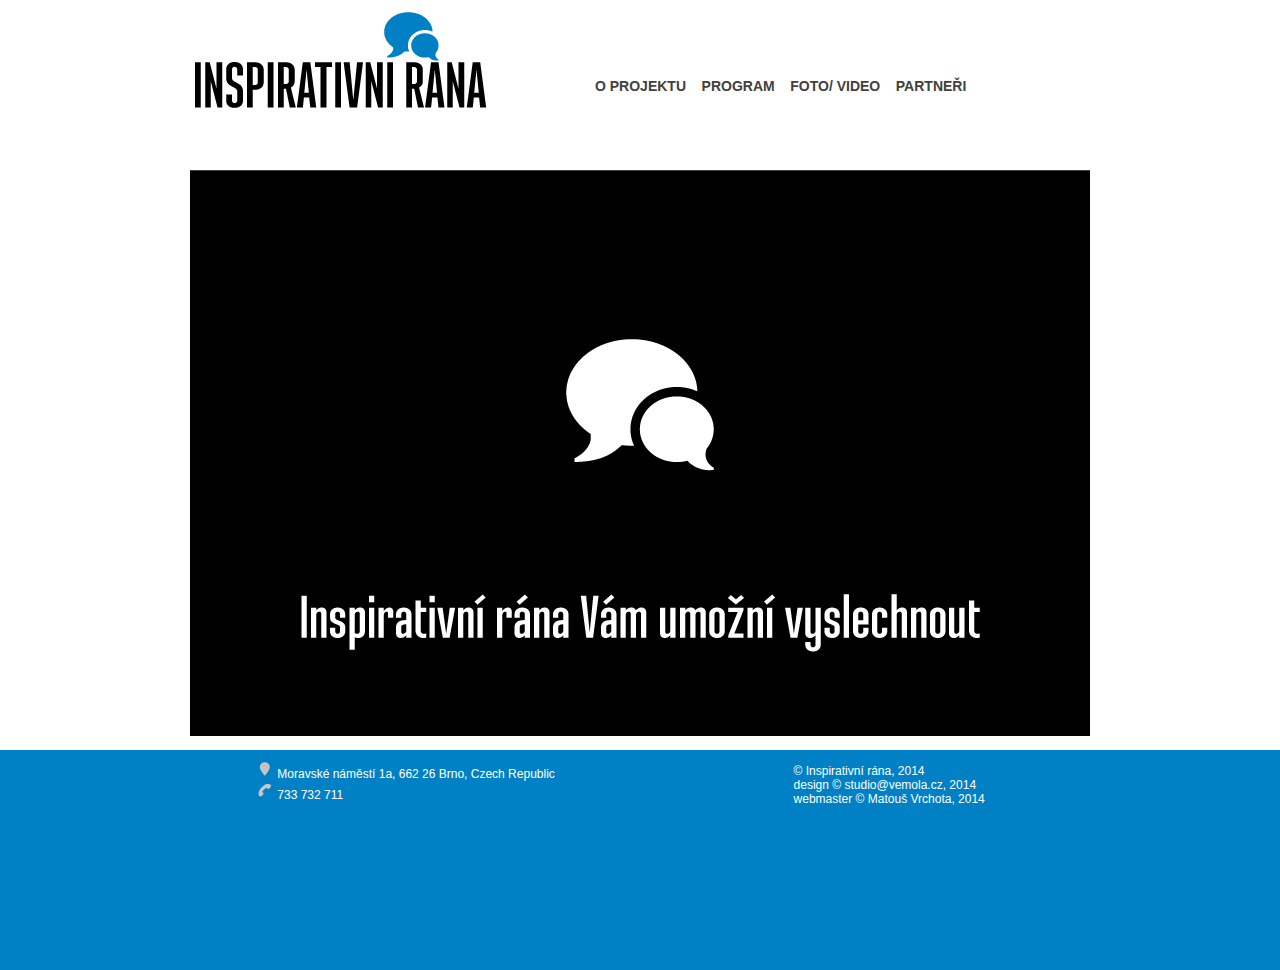
==== index.html @ 4ebb319f "first commit" ====
﻿<!doctype html>
<html>
<head>
<meta charset="utf-8">
<title>Inspirativní rána</title>
<link href="style.css" rel="stylesheet" type="text/css">
<link href="picts/favicon.png" rel="icon" type="image/png" />
<style type="text/css">
body {
	margin-left: 0px;
	margin-top: 0px;
	margin-right: 0px;
	margin-bottom: 0px;
}
</style>

<!--[if lt IE 9]>
<script src="http://html5shiv.googlecode.com/svn/trunk/html5.js"></script>
<![endif]-->
</head>

<body>
<script>
  (function(i,s,o,g,r,a,m){i['GoogleAnalyticsObject']=r;i[r]=i[r]||function(){
  (i[r].q=i[r].q||[]).push(arguments)},i[r].l=1*new Date();a=s.createElement(o),
  m=s.getElementsByTagName(o)[0];a.async=1;a.src=g;m.parentNode.insertBefore(a,m)
  })(window,document,'script','//www.google-analytics.com/analytics.js','ga');

  ga('create', 'UA-66451062-1', 'auto');
  ga('send', 'pageview');

</script>
<!-- <div class="search">
  <input type="search" name="googlesearch" value="vyhledat">
</div> -->
    
<div class="container">
	
  <header>
    <h1><a href="index.html"><img src="picts/logo.png" alt="Logo Inspirativní rána" name="logo" width="300" height="100" class="logo" id="logo"/></a></h1>
    <nav>
    <a href="projekt.html">O PROJEKTU</a>&nbsp;&nbsp;&nbsp;
    <a href="program.html">PROGRAM</a>&nbsp;&nbsp;&nbsp;
    <a href="fotografie.html">FOTO/ VIDEO</a>&nbsp;&nbsp;&nbsp;
    <!--<a href="#">DOPORUČUJEME</a>&nbsp;&nbsp;&nbsp;-->
    <a href="partneri.html">PARTNEŘI</a>
    </nav>
  </header>
<article class="content_slide">
<img src="picts/slide.gif">
  <!-- end .content --></article>
  <!-- end .container --></div>
  <footer>
    <div class="contact">
      <img src="picts/point.png">&nbsp;Moravské náměstí 1a, 662 26 Brno, Czech Republic<br>
      <img src="picts/tel.png">&nbsp;733 732 711<br>
      	<!--<img src="picts/mail.png">&nbsp;info@inspirativnirana.cz--><br>
    </div>
    <div class="copyright"><br>
    &copy; Inspirativní rána, 2014<br>
    design &copy; studio@vemola.cz, 2014<br>
    webmaster &copy; Matouš Vrchota, 2014
    </div>
  </footer>
</body>
</html>
---- style.css ----
a@charset "utf-8";
body {
	font: 100%/1.4 Calibri;
	background-color: #FFF;
	margin: 0;
	padding: 0;
	color: #000;
}
ul, ol, dl { 
	padding: 0;
	margin: 0;
}
h1{
	margin-top:10px;
}
h2, h3, h4, h5, h6, p {
	margin-top: 0;	 
	padding-right: 15px;
	padding-left: 15px; 
}
h3 {
	font: Calibri;
	color: #007fc6;
	font-size:18px;
	margin-top:-5px;
}
h4 {
	font: Calibri;
	color: #007fc6;
	font-size:14px;
	font-weight:100;
}
a img { 
	border: none;
}
a:link {
	color: #42413C;
	text-decoration: none;
	font-weight:bold;
}
a:visited {
	color: #42413C;
	text-decoration: none;
	font-weight:bold;
}
a:hover, a:active, a:focus { 
	text-decoration: none;
	color:#007fc6;
	font-weight:bold;
}
.container {
	width: 900px;
	background-color: #FFFFFF;
	margin: 0 auto; 
	font-family: Calibri;
	color: #000;
	font-weight: 400;
}
.search {
	background-color: #c5c5c5;
	margin: auto;
	text-align: center;
	padding-left: 750px;
	font-family: Calibri;
}
	
header {
	background-color:#FFF;
	width:900px;
	height:150px;
}
.sidebar1 {
	float: right;
	width: 300px;
	background-color: #FFF;
	padding-bottom: 10px;
}
.content {
	padding: 10px 0;
	width: 600px;
	float: right;
}
.content_lower {
	padding: 10px 0;
	width: 600px;
	float: left;
}
.content_slide {
	padding: 10px 0;
	width: 900px;
	float: right;
}
.content ul, .content ol {
	padding: 0 15px 15px 40px; 
}
/*
ul.nav {
	list-style: none; 
	border-top: 1px solid #666; 
	margin-bottom: 15px; 
}
ul.nav li {
	border-bottom: 1px solid #666; 
}
ul.nav a, ul.nav a:visited { 
	padding: 5px 5px 5px 15px;
	display: block; 
	width: 160px;  
	text-decoration: none;
	background-color: #C6D580;
}
ul.nav a:hover, ul.nav a:active, ul.nav a:focus { 
	background-color: #ADB96E;
	color: #FFF;
} */
footer {
	height:200px;
	padding: 10px 0;
	background-color: #0081c5;
	margin:auto;
	clear: both; 
	font:"Trebuchet MS", Arial, Helvetica, sans-serif;
}
header, section, footer, aside, article, figure {
	display: block;
}.logo {
	vertical-align: 50%;
}

nav {
	margin:-80px;
	margin-left: 45%;
	font-family:"Trebuchet MS", Arial, Helvetica, sans-serif;
	font-size:14px;
	font-weight:500;
}
.contact {
	margin-left: 20%;
	width: 40%;
	font-family: "Trebuchet MS", Arial, Helvetica, sans-serif;
	color: #FFF;
	font-size: 12px;
}
.copyright {
	margin: -70px;
	width:20%;
	margin-left:62%;
	font-family:"Trebuchet MS", Arial, Helvetica, sans-serif;
	color:#FFF;
	font-size:12px;
}.container .sidebar1 aside p {
	font-family: "Trebuchet MS", Arial, Helvetica, sans-serif;
}
.container .sidebar1 aside p {
	color: #000;
}
.container .sidebar1 aside p {
	font-weight: bold;
}
.container .sidebar1 aside p {
	font-family: Calibri;
}
.side_text_light {
	font-weight: normal;
}
.container .sidebar1 aside .side_text_light {
	font-weight: normal;
}
.container .sidebar1 aside .side_text_light:link {
	font-weight: normal;
}
.container .sidebar1 aside .side_names {
	font-weight: bold;
	margin-left: 15px;
}
.divider {
	margin-top:-35px;
}
.medalion {
	text-align:justify;
	width:99%;
}
.medalion_name{
	font-weight:bold;
	font-size:18px;
}
.medalion_photo{
	margin-left:60%;
	margin-top:-10%;
}
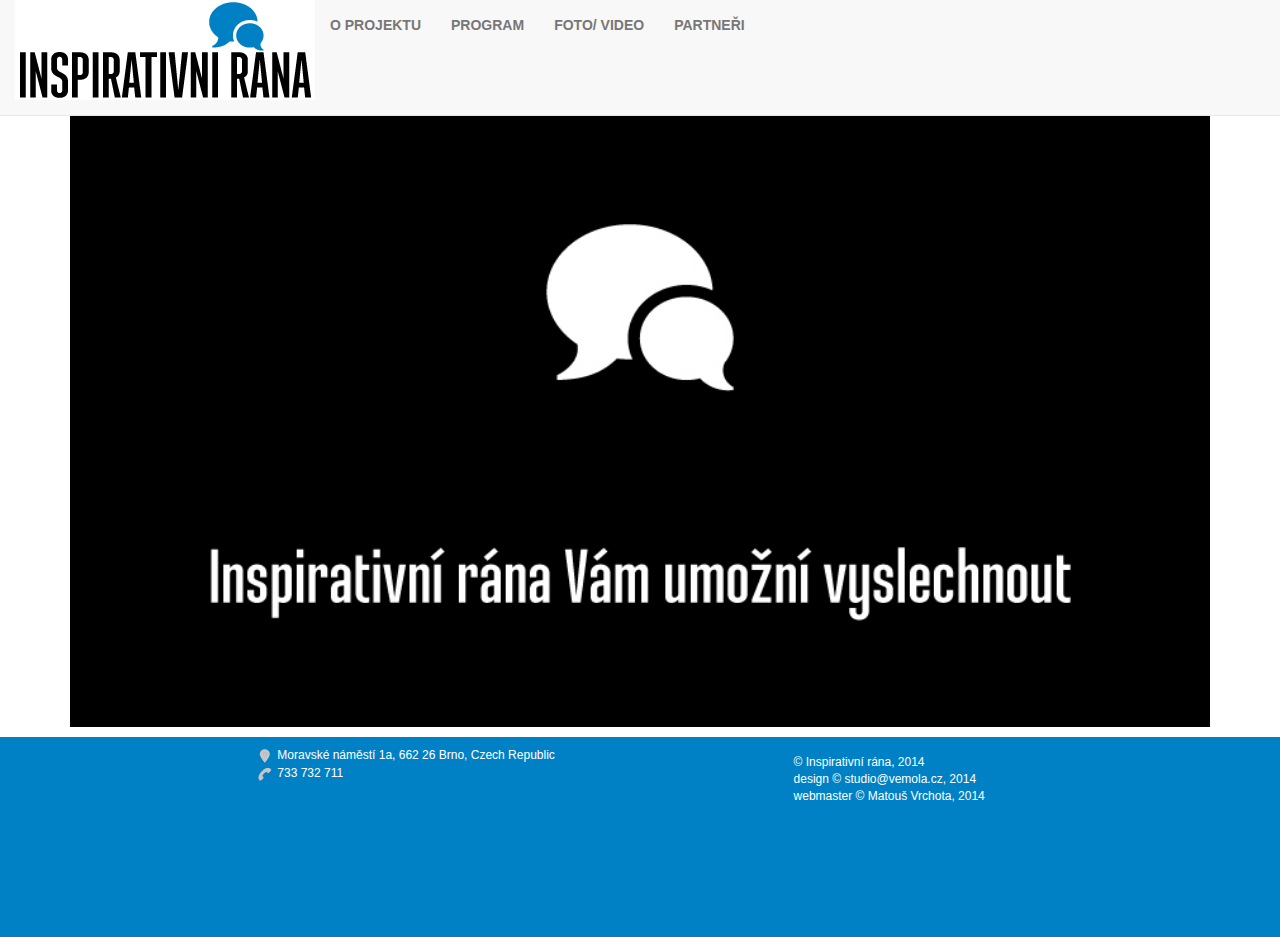
==== commit 685fb5df: "navbar na uvodni strance je collapsible" ====
--- a/index.html
+++ b/index.html
@@ -13,6 +13,12 @@
 	margin-bottom: 0px;
 }
 </style>
+<link rel="stylesheet" href="http://maxcdn.bootstrapcdn.com/bootstrap/3.3.6/css/bootstrap.min.css"><script src="https://ajax.googleapis.com/ajax/libs/jquery/1.12.4/jquery.min.js"></script>
+  <script src="http://maxcdn.bootstrapcdn.com/bootstrap/3.3.6/js/bootstrap.min.js"></script>
+
+<script src="https://ajax.googleapis.com/ajax/libs/jquery/1.12.4/jquery.min.js"></script>
+  <script src="http://maxcdn.bootstrapcdn.com/bootstrap/3.3.6/js/bootstrap.min.js"></script>
+
 
 <!--[if lt IE 9]>
 <script src="http://html5shiv.googlecode.com/svn/trunk/html5.js"></script>
@@ -34,18 +40,34 @@
   <input type="search" name="googlesearch" value="vyhledat">
 </div> -->
     
-<div class="container">
+    <nav class="navbar navbar-default navbar-fixed-top">
+    
+    <div class="container-fluid">
+    <div class="navbar-header">
+    <a href="index.html"><img src="picts/logo.png" alt="Logo Inspirativní rána" name="logo" width="300" height="100" class="logo" id="logo"/></a>
+    </div>
+    
+    <ul class="nav navbar-nav ">
+    <li><a href="projekt.html">O PROJEKTU</a>&nbsp;&nbsp;&nbsp;    
+    </li>
+    <li>
+    <a href="program.html">PROGRAM</a>&nbsp;&nbsp;&nbsp;
+    </li>
+    <li>
+    <a href="fotografie.html">FOTO/ VIDEO</a>&nbsp;&nbsp;&nbsp;
+    </li>
+    <!--<a href="#">DOPORUČUJEME</a>&nbsp;&nbsp;&nbsp;-->
+    <li><a href="partneri.html">PARTNEŘI</a>
+        </li>
+    </ul>
+    </div>
+    </nav>
 	
-  <header>
-    <h1><a href="index.html"><img src="picts/logo.png" alt="Logo Inspirativní rána" name="logo" width="300" height="100" class="logo" id="logo"/></a></h1>
-    <nav>
-    <a href="projekt.html">O PROJEKTU</a>&nbsp;&nbsp;&nbsp;
-    <a href="program.html">PROGRAM</a>&nbsp;&nbsp;&nbsp;
-    <a href="fotografie.html">FOTO/ VIDEO</a>&nbsp;&nbsp;&nbsp;
-    <!--<a href="#">DOPORUČUJEME</a>&nbsp;&nbsp;&nbsp;-->
-    <a href="partneri.html">PARTNEŘI</a>
-    </nav>
-  </header>
+  <div class="container">
+
+
+
+
 <article class="content_slide">
 <img src="picts/slide.gif">
   <!-- end .content --></article>
--- a/style.css
+++ b/style.css
@@ -1,4 +1,4 @@
-a@charset "utf-8";
+@charset "utf-8";
 body {
 	font: 100%/1.4 Calibri;
 	background-color: #FFF;
@@ -6,6 +6,11 @@
 	padding: 0;
 	color: #000;
 }
+
+.navigation-list {
+	margin-top: 20px;
+}
+
 ul, ol, dl { 
 	padding: 0;
 	margin: 0;
@@ -87,8 +92,11 @@
 }
 .content_slide {
 	padding: 10px 0;
-	width: 900px;
+	width: 100%;
 	float: right;
+}
+.content_slide img{
+	width: 100%;
 }
 .content ul, .content ol {
 	padding: 0 15px 15px 40px; 
@@ -128,8 +136,6 @@
 }
 
 nav {
-	margin:-80px;
-	margin-left: 45%;
 	font-family:"Trebuchet MS", Arial, Helvetica, sans-serif;
 	font-size:14px;
 	font-weight:500;
@@ -187,4 +193,15 @@
 .medalion_photo{
 	margin-left:60%;
 	margin-top:-10%;
+}
+
+@media (max-width: 760px) {
+    .container { 
+        width: 100%;
+    }
+}
+@media (max-width: 480px) {
+    nav.navbar-fixed-top { 
+        position: relative;
+    }
 }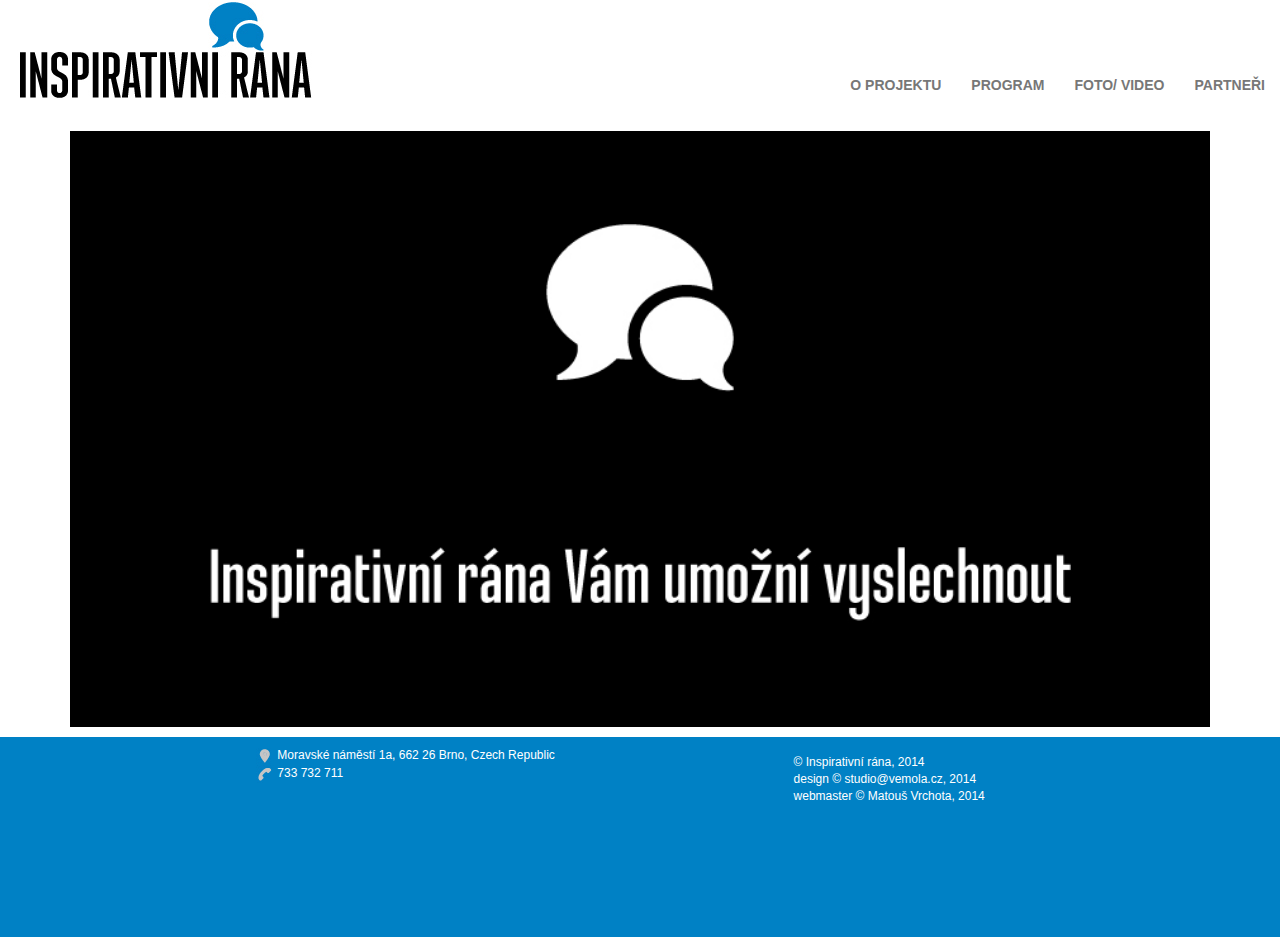
==== commit f24c797e: "pridani tlacitla, ktere rozbaluje navigaci" ====
--- a/index.html
+++ b/index.html
@@ -13,8 +13,9 @@
 	margin-bottom: 0px;
 }
 </style>
+<script src="http://maxcdn.bootstrapcdn.com/bootstrap/3.3.6/js/bootstrap.min.js"></script>
 <link rel="stylesheet" href="http://maxcdn.bootstrapcdn.com/bootstrap/3.3.6/css/bootstrap.min.css"><script src="https://ajax.googleapis.com/ajax/libs/jquery/1.12.4/jquery.min.js"></script>
-  <script src="http://maxcdn.bootstrapcdn.com/bootstrap/3.3.6/js/bootstrap.min.js"></script>
+  
 
 <script src="https://ajax.googleapis.com/ajax/libs/jquery/1.12.4/jquery.min.js"></script>
   <script src="http://maxcdn.bootstrapcdn.com/bootstrap/3.3.6/js/bootstrap.min.js"></script>
@@ -43,11 +44,23 @@
     <nav class="navbar navbar-default navbar-fixed-top">
     
     <div class="container-fluid">
+    
+
     <div class="navbar-header">
+    
     <a href="index.html"><img src="picts/logo.png" alt="Logo Inspirativní rána" name="logo" width="300" height="100" class="logo" id="logo"/></a>
+
+    </div>
+    <div id="collapse-button">
+    <button type="button" class="navbar-toggle" data-toggle="collapse" data-target="#site-navigation">
+        <span class="icon-bar"></span>
+        <span class="icon-bar"></span>
+        <span class="icon-bar"></span> 
+      </button>
     </div>
     
-    <ul class="nav navbar-nav ">
+    <div class="collapse navbar-collapse" id="site-navigation">
+    <ul class="nav navbar-nav navbar-right">
     <li><a href="projekt.html">O PROJEKTU</a>&nbsp;&nbsp;&nbsp;    
     </li>
     <li>
@@ -60,6 +73,7 @@
     <li><a href="partneri.html">PARTNEŘI</a>
         </li>
     </ul>
+    </div>
     </div>
     </nav>
 	
--- a/style.css
+++ b/style.css
@@ -7,10 +7,6 @@
 	color: #000;
 }
 
-.navigation-list {
-	margin-top: 20px;
-}
-
 ul, ol, dl { 
 	padding: 0;
 	margin: 0;
@@ -53,6 +49,11 @@
 	color:#007fc6;
 	font-weight:bold;
 }
+
+.container-fluid{
+	background-color: #FFFFFF;
+}
+
 .container {
 	width: 900px;
 	background-color: #FFFFFF;
@@ -61,6 +62,8 @@
 	color: #000;
 	font-weight: 400;
 }
+
+
 .search {
 	background-color: #c5c5c5;
 	margin: auto;
@@ -101,6 +104,20 @@
 .content ul, .content ol {
 	padding: 0 15px 15px 40px; 
 }
+
+ul.nav {	
+	margin-top: 60px;
+}
+
+
+#collapse-button {
+	float: left;
+}
+
+nav.navbar-default {
+	border-color: #FFFFFF;
+}
+
 /*
 ul.nav {
 	list-style: none; 
@@ -139,6 +156,7 @@
 	font-family:"Trebuchet MS", Arial, Helvetica, sans-serif;
 	font-size:14px;
 	font-weight:500;
+	background-color: #fff;
 }
 .contact {
 	margin-left: 20%;
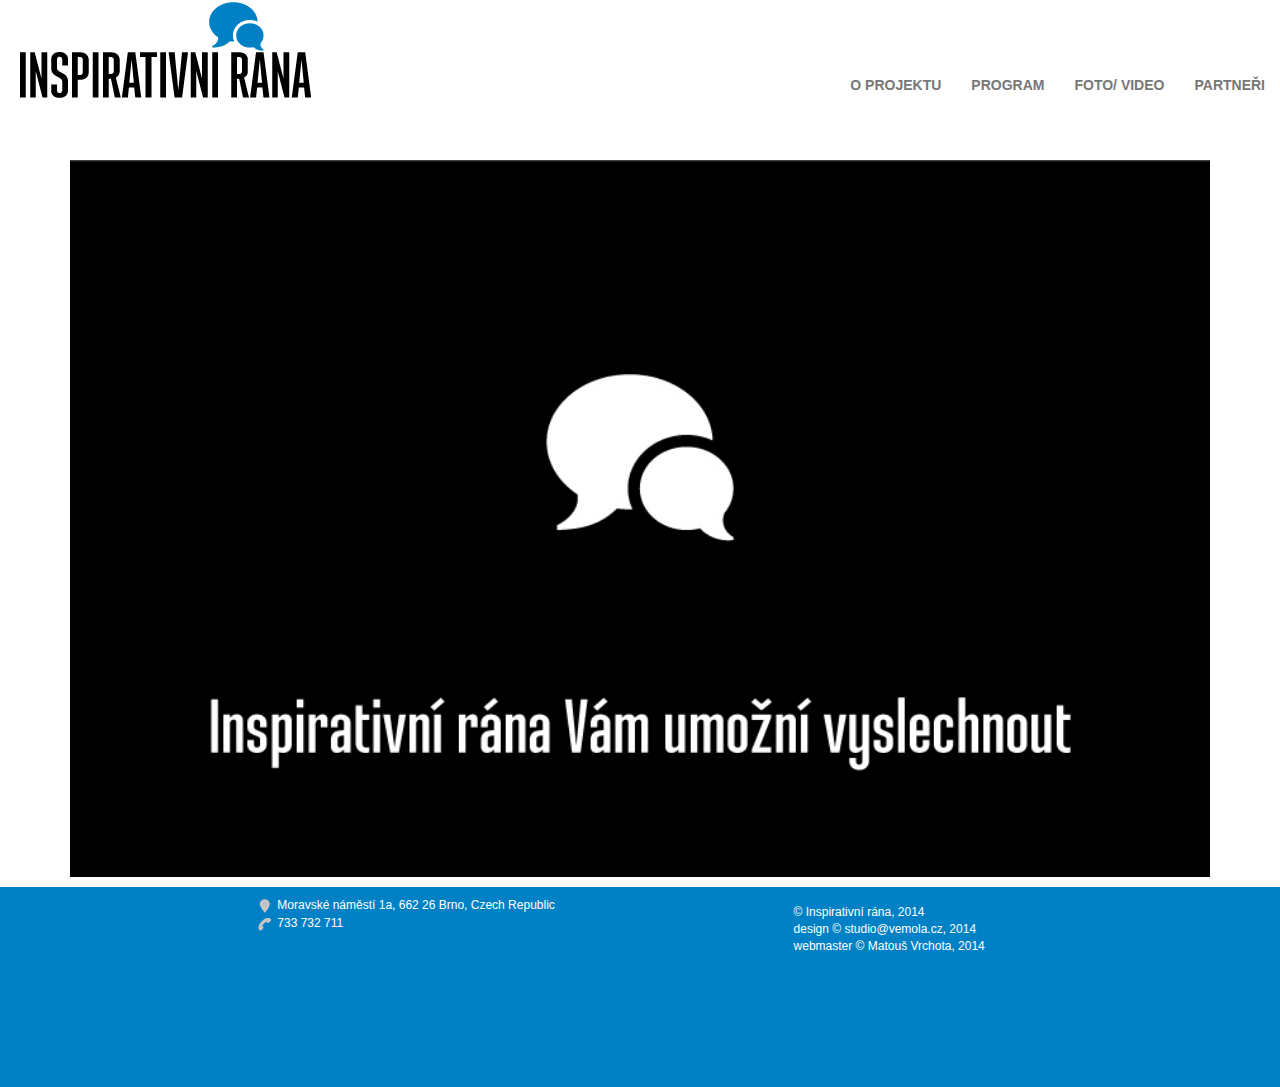
==== commit b729c1ae: "Stranka O projektu se zmensuje na male obrazovce a ma dva sloupce na velke" ====
--- a/index.html
+++ b/index.html
@@ -79,9 +79,6 @@
 	
   <div class="container">
 
-
-
-
 <article class="content_slide">
 <img src="picts/slide.gif">
   <!-- end .content --></article>
--- a/style.css
+++ b/style.css
@@ -54,10 +54,9 @@
 	background-color: #FFFFFF;
 }
 
-.container {
-	width: 900px;
+.container {			
 	background-color: #FFFFFF;
-	margin: 0 auto; 
+	margin-top: 150px; 
 	font-family: Calibri;
 	color: #000;
 	font-weight: 400;
@@ -150,7 +149,9 @@
 	display: block;
 }.logo {
 	vertical-align: 50%;
-}
+
+}
+
 
 nav {
 	font-family:"Trebuchet MS", Arial, Helvetica, sans-serif;
